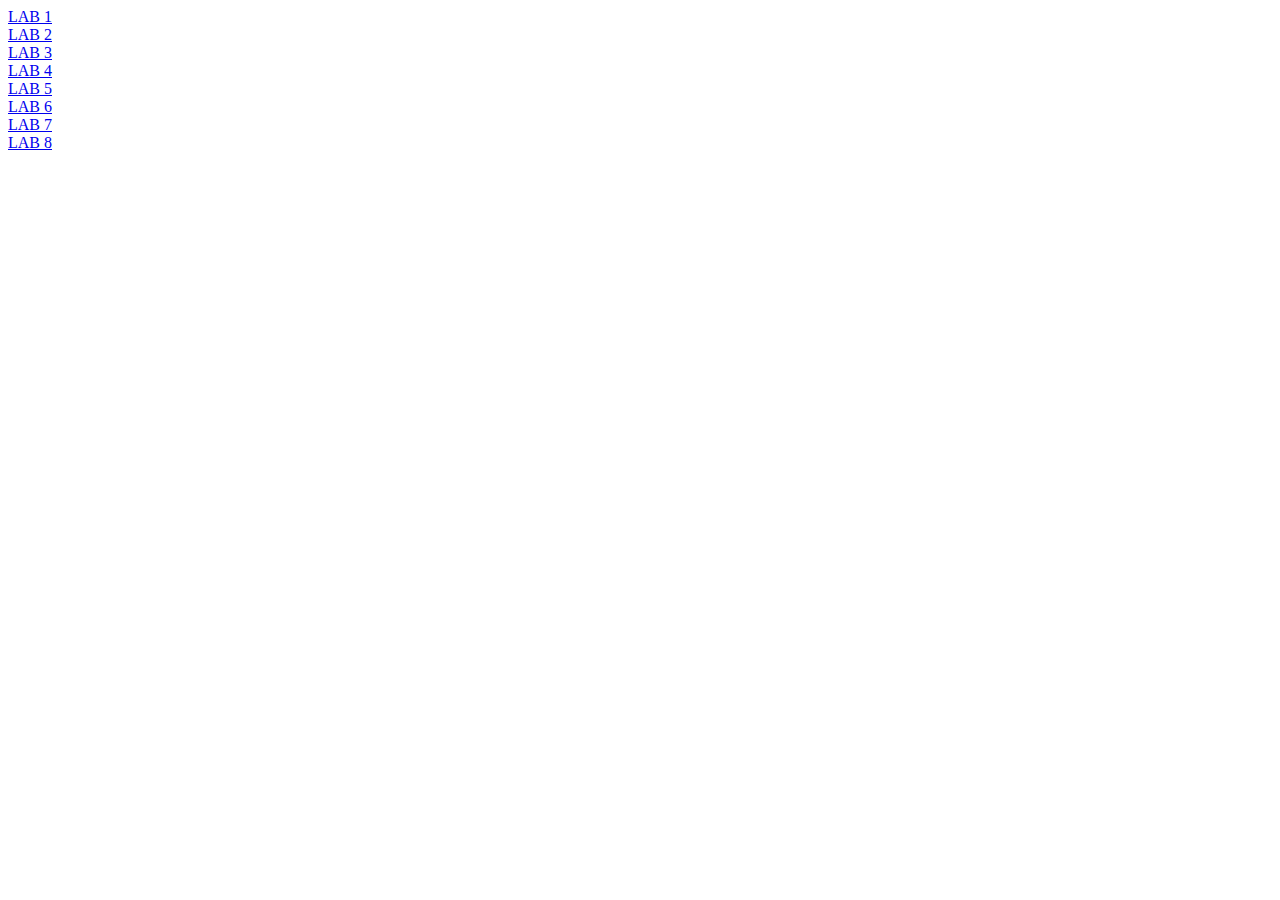
==== index.html @ 5f87a46b "Initial commit" ====
<!DOCTYPE html>
<html>
<head>
  <title>the Home of an Software eng.</title>
</head>
<body>
  <a href="Labs/Lab1/Lb1.html">LAB 1</a>
<br>
  <a href="Labs/Lab2/Lb2.html">LAB 2</a>
<br>
  <a href="Labs/Lab3/Lb3.html">LAB 3</a>

<br>
  <a href="Labs/Lab4/Lb4.html">LAB 4</a>

<br>
  <a href="Labs/Lab5/Lb5.html">LAB 5</a>

<br>
  <a href="Labs/Lab6/Lb6.html">LAB 6</a>

<br>
  <a href="Labs/Lab7/Lb7.html">LAB 7</a>

<br>
  <a href="Labs/Lab8/Lb8.html">LAB 8</a>



</body>
 
</html>
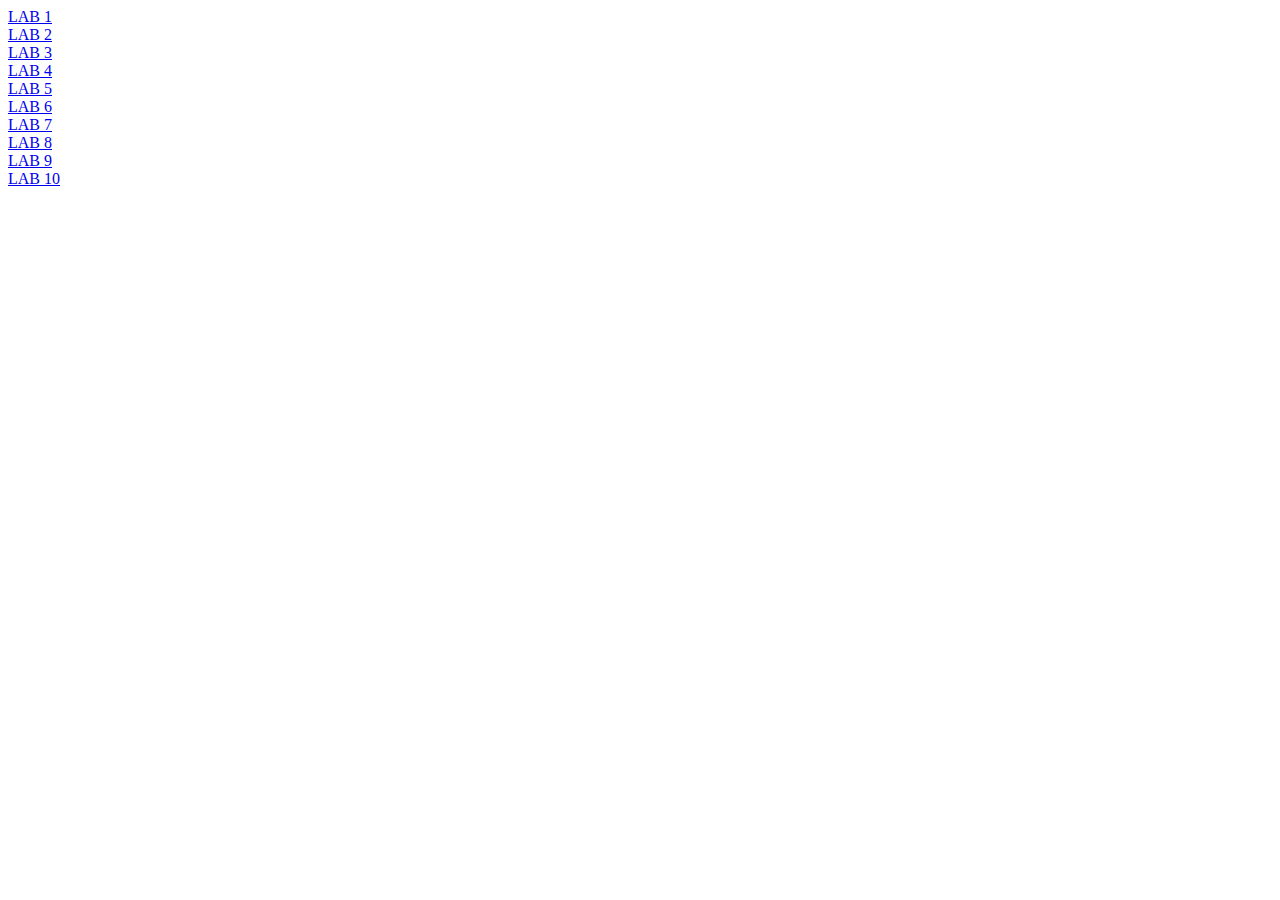
==== commit 42bb5919: "Updated Lab4" ====
--- a/index.html
+++ b/index.html
@@ -25,6 +25,12 @@
 <br>
   <a href="Labs/Lab8/Lb8.html">LAB 8</a>
 
+<br>
+  <a href="Labs/Lab9/Lb9.html">LAB 9</a>
+
+<br>
+  <a href="Labs/Lab10/lb10.py">LAB 10</a>
+
 
 
 </body>
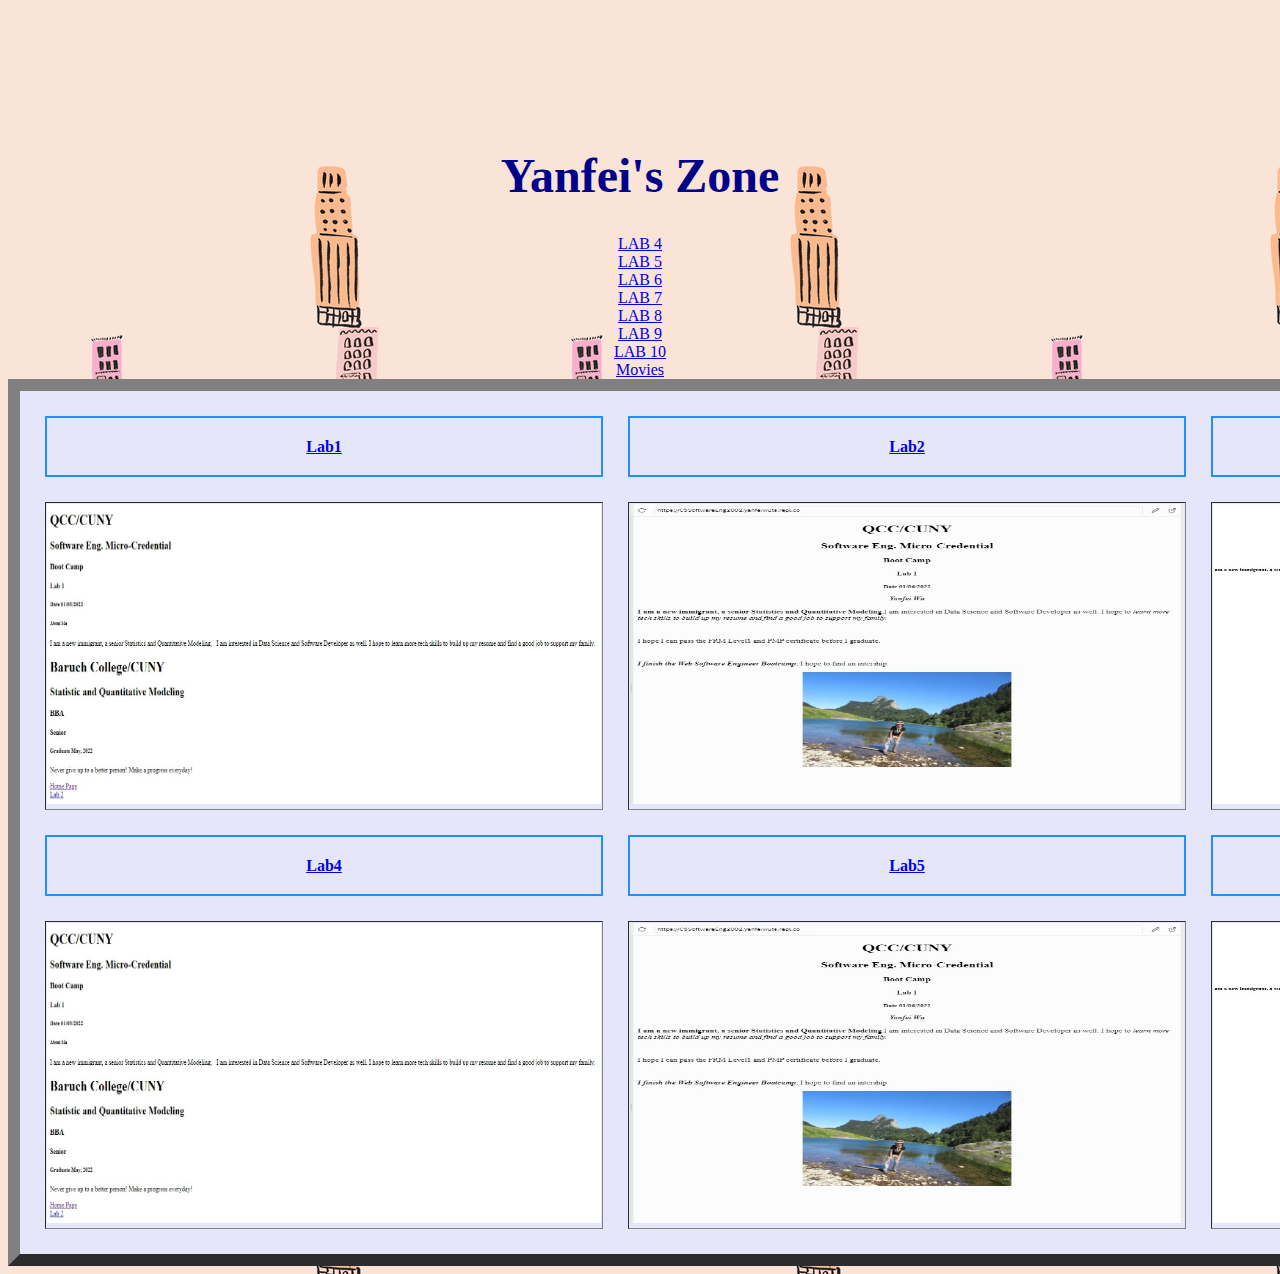
==== commit f93f321f: "Update Project1" ====
--- a/index.html
+++ b/index.html
@@ -1,16 +1,56 @@
 <!DOCTYPE html>
 <html>
 <head>
-  <title>the Home of an Software eng.</title>
+<style>
+body {
+  background-image: url('GNYC.gif');
+</style>
 </head>
 <body>
-  <a href="Labs/Lab1/Lb1.html">LAB 1</a>
 <br>
-  <a href="Labs/Lab2/Lb2.html">LAB 2</a>
 <br>
-  <a href="Labs/Lab3/Lb3.html">LAB 3</a>
+<br>
+<br>
+<br>
+<br>
+<center>
+<head><title>Lab7 the Tech Zone of Yanfei Wu.</title>
+<h1 style="color:Darkblue;font-size:300%;font-family:verdana">Yanfei's Zone</h1>
 
-<br>
+<style>
+table{
+
+  border-spacing:25px;
+}
+</style>
+
+<table border=12px; style="background-color:lavender;" width"200%">
+
+<tr>
+<th style="border:2px solid DodgerBlue;color:green;" width="200" height="55"><a href="Labs/Lab1/Lb1.html">Lab1</a></th>
+<th style="border:2px solid DodgerBlue;color:green;" width="200" height="55"><a href="Labs/Lab2/Lb2.html">Lab2</a></th>
+<th style="border:2px solid DodgerBlue;color:green;" width="200" height="55"><a href="Labs/Lab3/Lb3.html">Lab3</a></th>
+</tr>
+
+<tr>
+<th><a href="Labs/Lab1/Lb1.html"><img src="Lab1.jpg" width="554" height="300"></a></>
+<th><a href="Labs/Lab2/Lb2.html"><img src="lab2.jpg" width="554" height="300"></a></>
+<th><a href="Labs/Lab3/Lb3.html"><img src="Lab3.jpg" width="554" height="300"></a></>
+</tr>
+
+<tr>
+<th style="border:2px solid DodgerBlue;color:green;" width="200" height="55"><a href="Labs/Lab4/Lb4.html">Lab4</a></th>
+<th style="border:2px solid DodgerBlue;color:green;" width="200" height="55"><a href="Labs/Lab5/Lb5.html">Lab5</a></th>
+<th style="border:2px solid DodgerBlue;color:green;" width="200" height="55"><a href="Lab6/Lab6/Lb6.html">Lab3</a></th>
+</tr>
+
+<tr>
+<th><a href="Labs/Lab1/Lb1.html"><img src="Lab1.jpg" width="554" height="300"></a></>
+<th><a href="Labs/Lab1/Lb1.html"><img src="lab2.jpg" width="554" height="300"></a></>
+<th><a href="Labs/Lab1/Lb1.html"><img src="Lab3.jpg" width="554" height="300"></a></>
+</tr>
+
+
   <a href="Labs/Lab4/Lb4.html">LAB 4</a>
 
 <br>
@@ -31,10 +71,11 @@
 <br>
   <a href="Labs/Lab10/lb10.py">LAB 10</a>
 
+<br>
+  <a href="Labs/Project1/Movies.html">Movies</a>
+</center>
+</body>
 
-
-</body>
- 
 </html>
 
 
